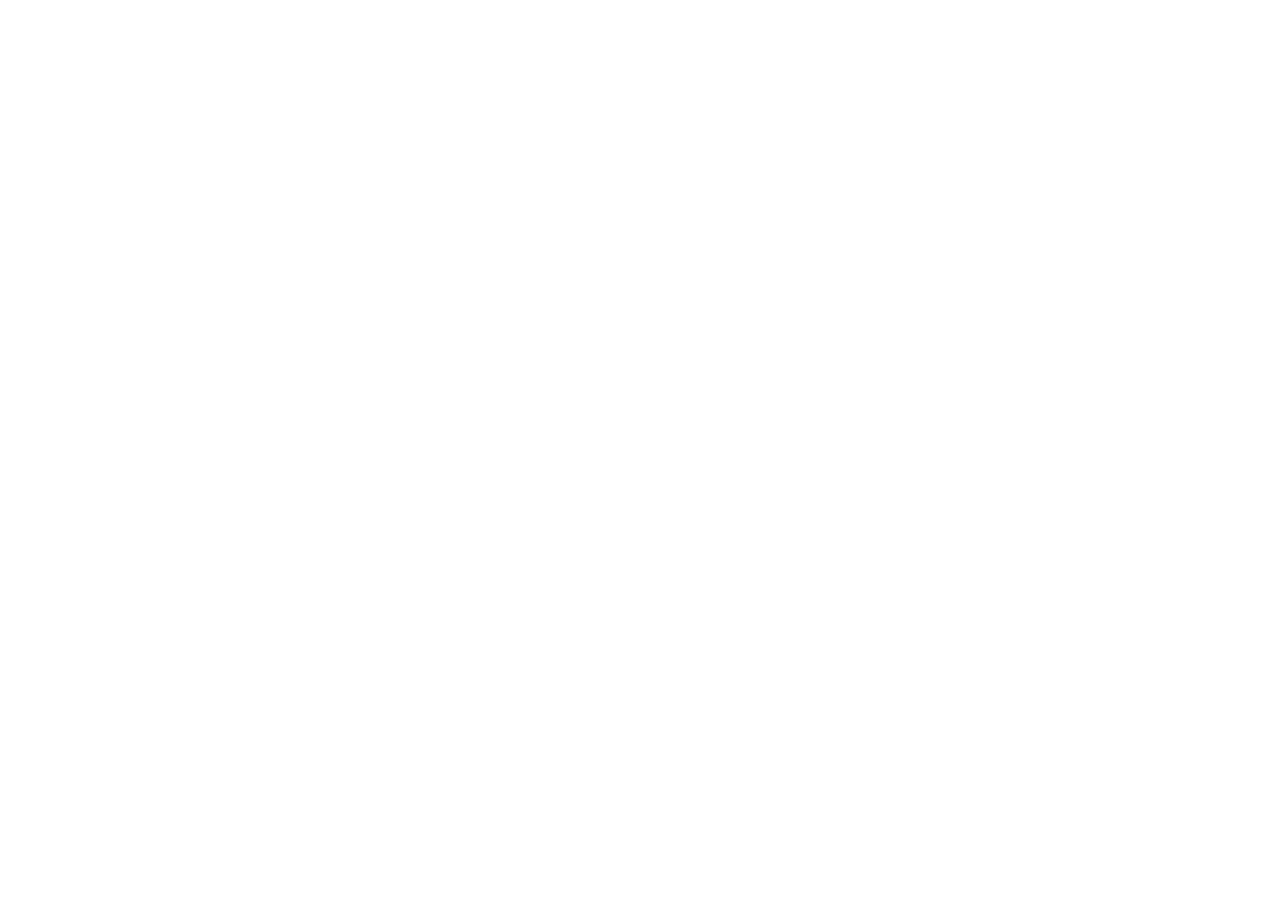
==== alert.html @ 6e02e3d3 "first commit" ====
<!DOCTYPE html>
<html lang="en">
  <head>
    <meta charset="UTF-8" />
    <meta http-equiv="X-UA-Compatible" content="IE=edge" />
    <meta name="viewport" content="width=device-width, initial-scale=1.0" />
    <title>Home</title>
    <link rel="stylesheet" href="styles.css" />
  </head>
  <body></body>
</html>
---- styles.css ----
@import url(./base.css);
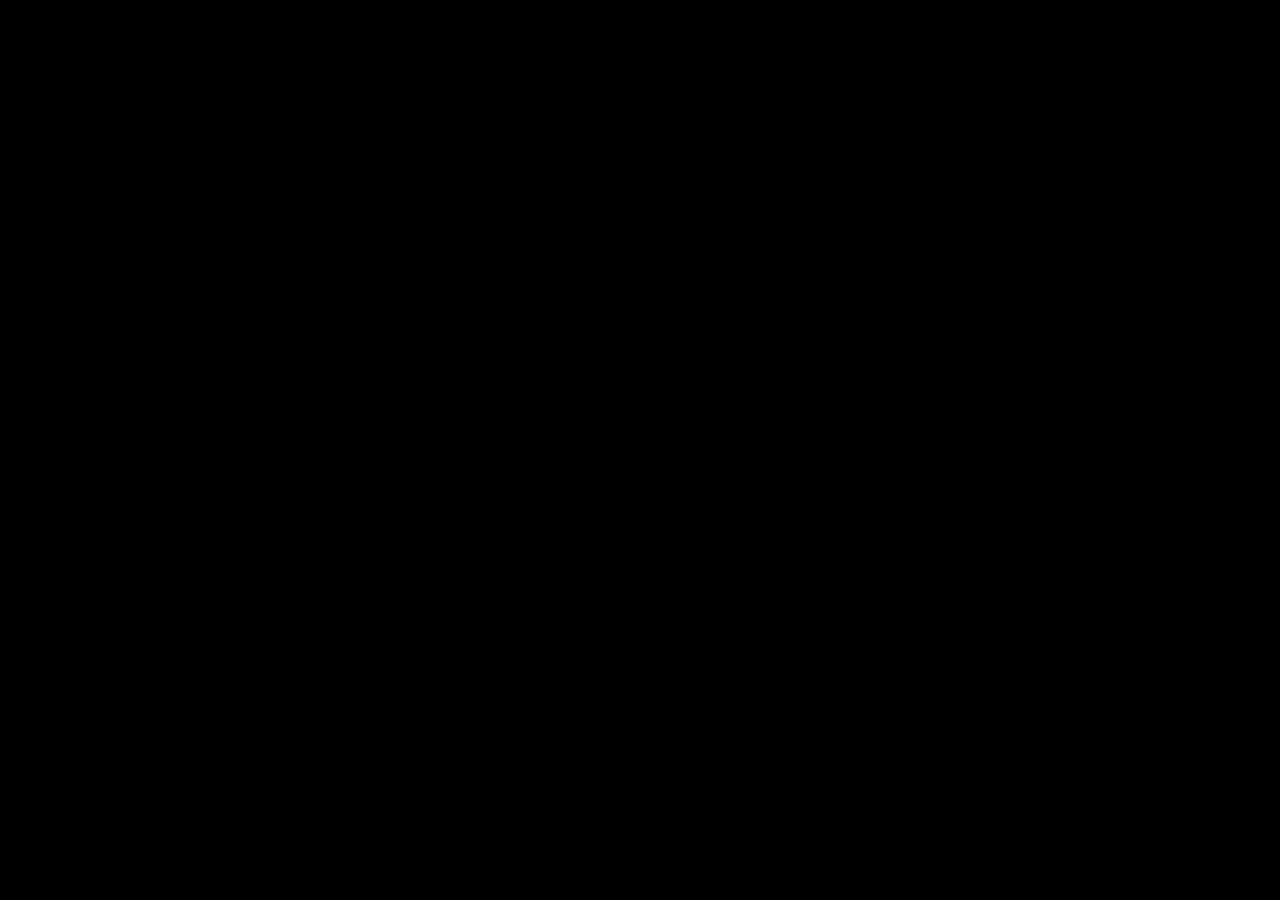
==== commit c372e601: "first commit" ====
--- a/alert.html
+++ b/alert.html
@@ -7,5 +7,7 @@
     <title>Home</title>
     <link rel="stylesheet" href="styles.css" />
   </head>
-  <body></body>
+  <body>
+    <section>Hello</section>
+  </body>
 </html>
--- a/styles.css
+++ b/styles.css
@@ -1 +1,3 @@
 @import url(./base.css);
+@import url(./components/post.css);
+@import url(./components/post.css);
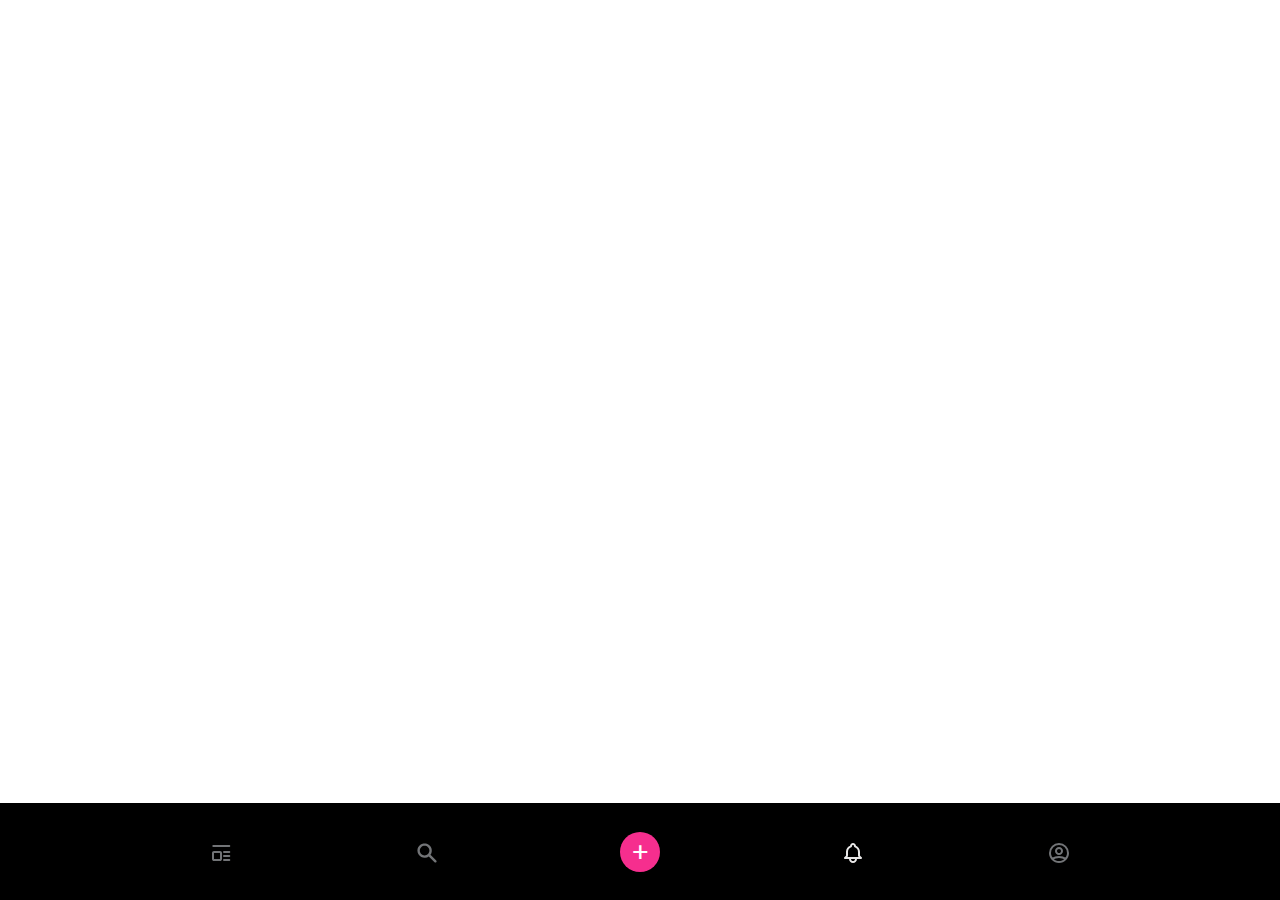
==== commit 66f7810d: "Create Navi" ====
--- a/alert.html
+++ b/alert.html
@@ -8,6 +8,45 @@
     <link rel="stylesheet" href="styles.css" />
   </head>
   <body>
-    <section>Hello</section>
+    <nav class="nav">
+      <article class="nav-area">
+        <ul class="nav-list">
+          <li>
+            <a href="index.html">
+              <img src="/icon/Feed.svg" alt="feed" class="nav-item filter-gray"
+            /></a>
+          </li>
+          <li>
+            <a href="search.html">
+              <img
+                src="/icon/Search.svg"
+                alt="search"
+                class="nav-item filter-gray"
+            /></a>
+          </li>
+          <li>
+            <a href="create.html" style="color: inherit; text-decoration: none">
+              <div class="circle">+</div>
+            </a>
+          </li>
+          <li>
+            <a href="alert.html">
+              <img
+                src="/icon/Alert.svg"
+                alt="alert"
+                class="nav-item filter-white"
+            /></a>
+          </li>
+          <li>
+            <a href="profile.html">
+              <img
+                src="/icon/Profile.svg"
+                alt="profile"
+                class="nav-item filter-gray"
+            /></a>
+          </li>
+        </ul>
+      </article>
+    </nav>
   </body>
 </html>
--- a/styles.css
+++ b/styles.css
@@ -1,3 +1,2 @@
 @import url(./base.css);
-@import url(./components/post.css);
-@import url(./components/post.css);
+@import url(./navi.css);
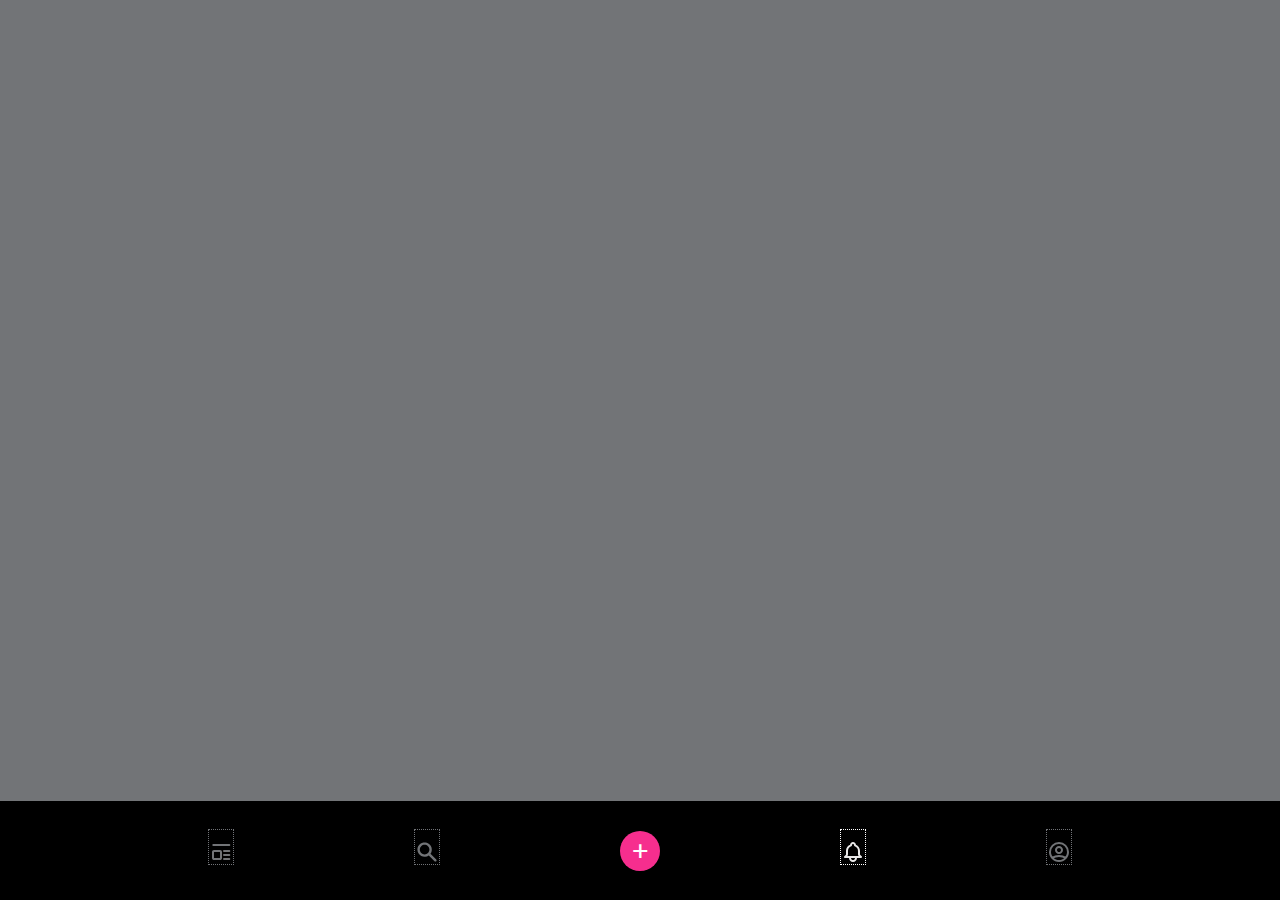
==== commit 9cc25f29: "Merge branch 'main' into post-section" ====
--- a/alert.html
+++ b/alert.html
@@ -48,5 +48,6 @@
         </ul>
       </article>
     </nav>
+
   </body>
 </html>
--- a/styles.css
+++ b/styles.css
@@ -1,2 +1,7 @@
 @import url(./base.css);
+
+@import url(./components/post.css);
+@import url(./components/post.css);
+
 @import url(./navi.css);
+
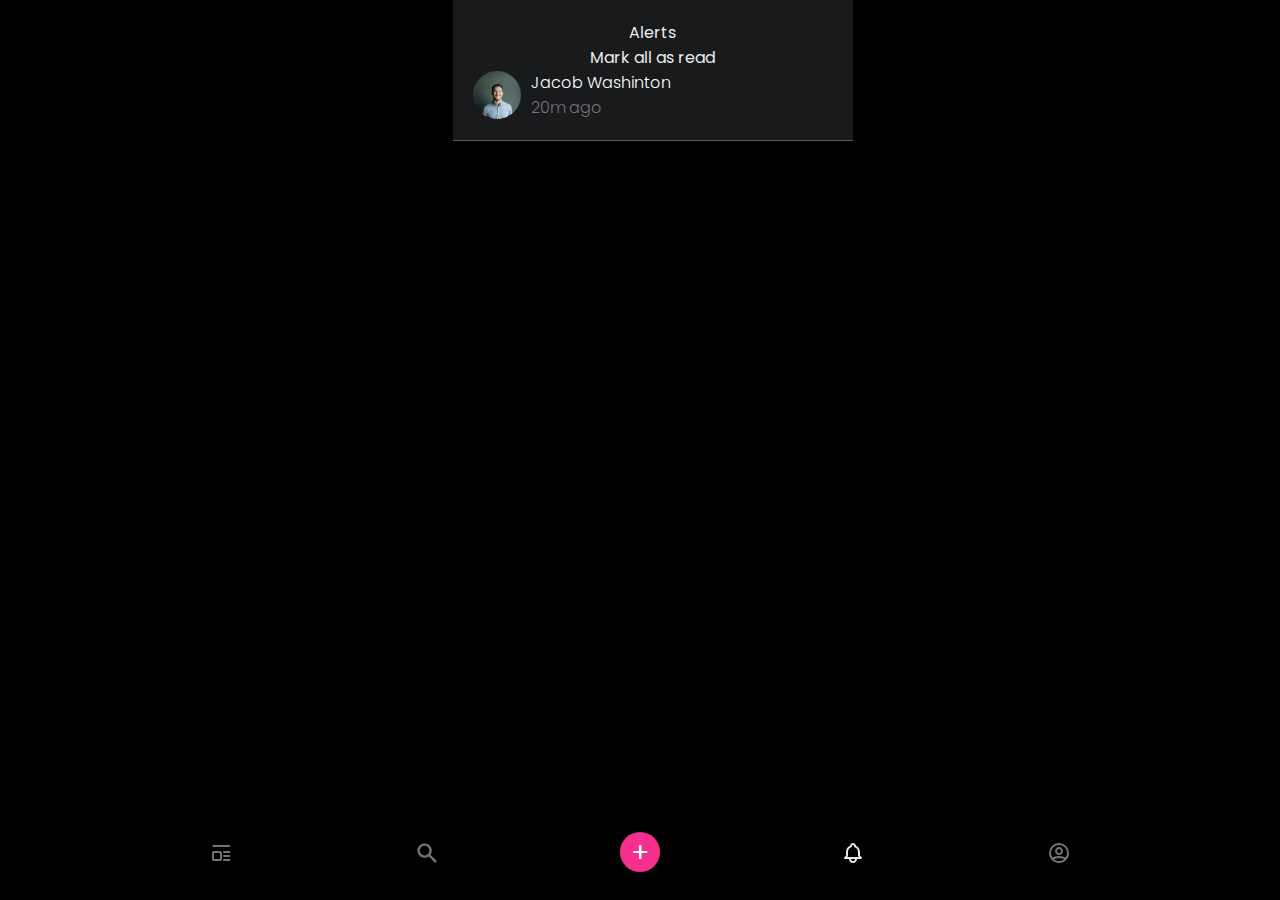
==== commit 28907008: "add img and arrange" ====
--- a/alert.html
+++ b/alert.html
@@ -8,6 +8,46 @@
     <link rel="stylesheet" href="styles.css" />
   </head>
   <body>
+        <!-- ...................................MAIN....................................... -->
+        <section class="posts">
+          <!-------------- POST-SECTION------------------------------->
+    
+          <!-- -------------------------POST WITH TEXT----------------------- -->
+          <!-- -------------------------POST WITH TEXT----------------------- -->
+          <!-- -------------------------POST WITH TEXT----------------------- -->
+          <!-- -------------------------POST WITH TEXT----------------------- -->
+    
+          <section class="post-container">
+            <head>
+              <div class="head-left">
+                Alerts
+              </div>
+              <div class="head-right">
+                Mark all as read
+              </div>
+            </head>
+            
+            <div class="head">
+              <div class="profile">
+                <div id="avatar-portre">
+                  <img src="./img/B.Jacob Washington.svg" alt="avatar" />
+                </div>
+    
+                <div class="name-card">
+                  <span class="avatar-name">Jacob Washinton</span>
+    
+                  <span class="status">20m ago</span>
+                </div>
+              </div>
+              
+            </div>
+    
+            
+    
+            
+             
+          </section>
+
     <nav class="nav">
       <article class="nav-area">
         <ul class="nav-list">
@@ -48,6 +88,5 @@
         </ul>
       </article>
     </nav>
-
   </body>
 </html>
--- a/styles.css
+++ b/styles.css
@@ -1,7 +1,13 @@
 @import url(./base.css);
 
-@import url(./components/post.css);
+@import url(./components/profile.css);
+
+@import url(./home-header.css);
+@import url(./pic-slider.css);
+@import url(./home-slider.css);
+@import url(./search.css);
+
 @import url(./components/post.css);
 
 @import url(./navi.css);
-
+@import url(./alert.css);
